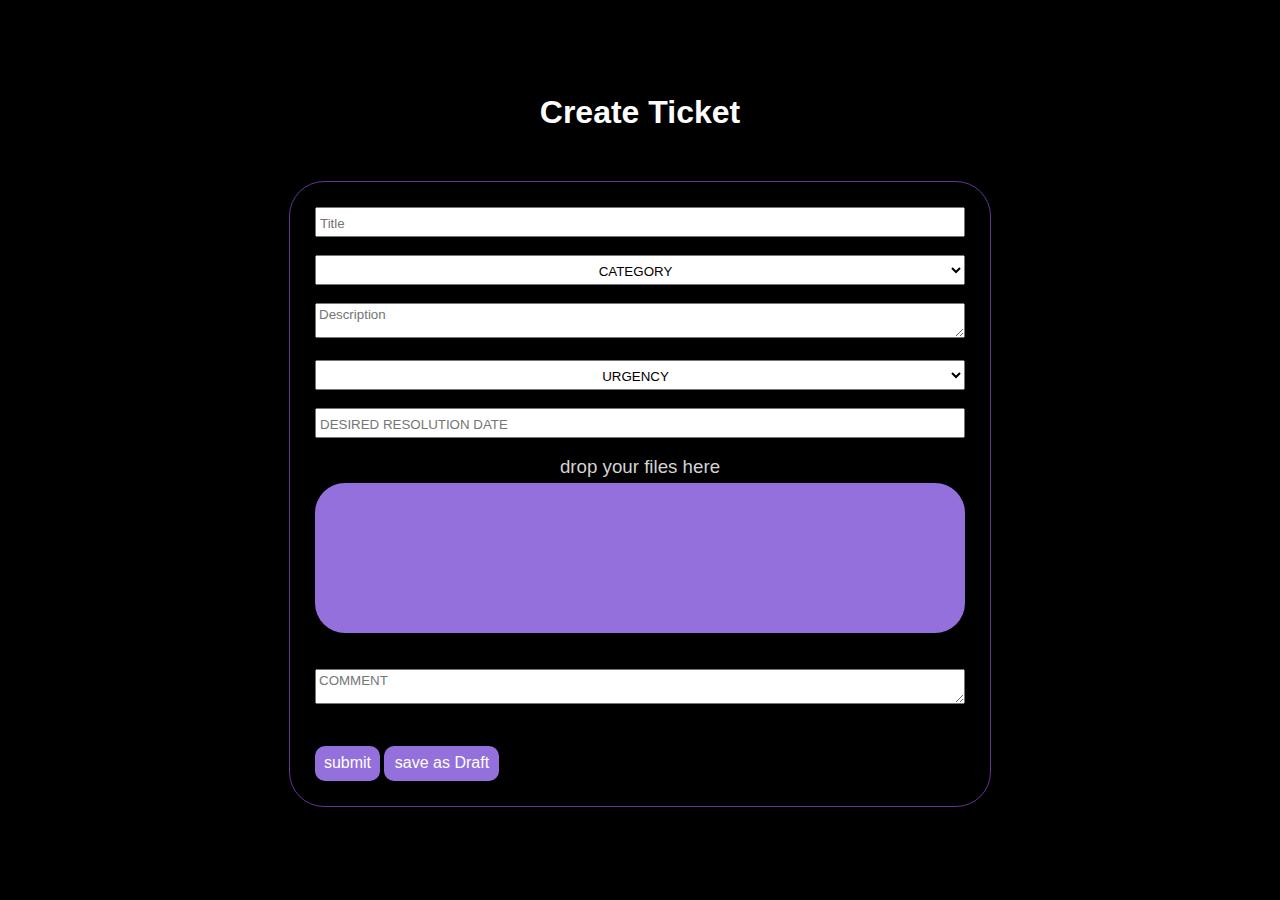
==== src/main/resources/templates/create-ticket.html @ 793d711b "feat: add create ticket page" ====
<!DOCTYPE html>
<html lang="en">
<head>
  <title>Create Ticket</title>
  <meta charset="UTF-8">
  <link rel="stylesheet" href="../static/public/style/create-ticket.css">
</head>

<header>
  <h1>Create Ticket</h1>
</header>

<body>

<form id="ticket-form" class="ticket-form">
  <input type="text"
         id="name"
         name="name"
         placeholder="Title"
         required>
  <br><br>

  <select id="category" name="category" required>
    <option selected disabled>CATEGORY</option>
    <option value="1">Application &amp; Services</option>
    <option value="2">Benefits &amp; Paper Work</option>
    <option value="3">Hardware &amp; Software</option>
    <option value="4">People Management</option>
    <option value="5">Security &amp; Access</option>
    <option value="6">Workplaces &amp; Facilities</option>
  </select>
  <br><br>

  <textarea id="description"
            name="description"
            placeholder="Description"></textarea>
  <br><br>

  <select id="urgency"
          name="urgency"
          required>
    <option selected disabled>URGENCY</option>
    <option id="1" value="CRITICAL">CRITICAL</option>
    <option id="2" value="HIGH">HIGH</option>
    <option id="3" value="MEDIUM">MEDIUM</option>
    <option id="4" value="LOW">LOW</option>
  </select>
  <br><br>

  <input type="text"
         placeholder="DESIRED RESOLUTION DATE"
         onfocus="(this.type='date')"
         onblur="(this.type='text')" id="desired-resolution-date"
         required>
  <br><br>

  <h3>drop your files here</h3>
  <div class="drop-area" id="drop-area">
    <input class="drop-input"
           type="file" id="drop-input"
           multiple>
  </div>

  <br><br>

  <textarea id="comment"
            name="comment"
            placeholder="COMMENT"></textarea>

  <br><br>

  <button type="button"
          class="submit-button"
          id="submit-button">submit</button>
  <button type="button"
          class="draft-button"
          id="draft-button">save as Draft</button>
</form>
<script src="../static/public/script/drag-n-drop.js"></script>
<script src="../static/public/script/create-ticket.js"></script>
</body>
</html>
---- src/main/resources/static/public/style/create-ticket.css ----
*{
    margin: 0;
    padding: 0;
    box-sizing: border-box;
    font-family: Arial, Helvetica, sans-serif;
}

h1 {
    margin-bottom: 50px;
    color: white;
}

h3 {
    text-align: center;
    margin-bottom: 5px;
    font-weight: 350;
    color: lightgray;
}

body {
    background: black;
    color: white;
    display: flex;
    flex-direction: column;
    justify-content: center;
    align-items: center;
    padding: 15px;
    width: 100%;
    min-height: 100vh;
}

.drop-area {
    width: 650px;
    height: 150px;
    background: mediumpurple;
    text-align: center;
    border-radius: 30px;
    cursor: pointer;
}

.drop-input {
    visibility: hidden;
}

.popup {
    position: absolute;
    background-color: #333;
    color: #fff;
    padding: 5px;
    border-radius: 5px;
    font-size: 12px;
    z-index: 9999;
}

.file-container {
    display: inline-block;
}

.file-preview {
    display: inline-block;
    text-align: center;
}

.file-preview img,
.file-preview embed,
.file-preview iframe {
    display: block;
    margin: 0 auto;
}

.drop-area p {
    color: lightgray;
    font-family: sans-serif;
    font-weight: 300;
}

.ticket-form {
    max-width: 720px;
    max-height: 750px;
    padding: 25px;
    border: 1px solid rebeccapurple;
    border-radius: 35px;
}

.ticket-form input,
.ticket-form textarea,
.ticket-form select {
    max-width: 650px;
    width: 100%;
    text-align: left;
    padding-left: 3px;
    padding-top: 3px;
    min-height: 30px;
}

#category {
    text-align: center;
}


.ticket-form button {
    margin-top: 20px;
    align-self: flex-end;
}

#urgency {
    text-align: center;
}

button {
    padding: 5px;
    all:unset;
    text-align: center;
    align-content: center;
    transition-duration: 0.45s;
}


.submit-button {
    height: 35px;
    width: 65px;
    border-radius: 10px;
    background-color: mediumpurple;
    color: white;
}

.draft-button {
    height: 35px;
    width: 115px;
    border-radius: 10px;
    background-color: mediumpurple;
    color: white;
}

.submit-button:hover {
    background-color: wheat;
    color: rebeccapurple;
}

.draft-button:hover {
    background-color: wheat;
    color: rebeccapurple;
}
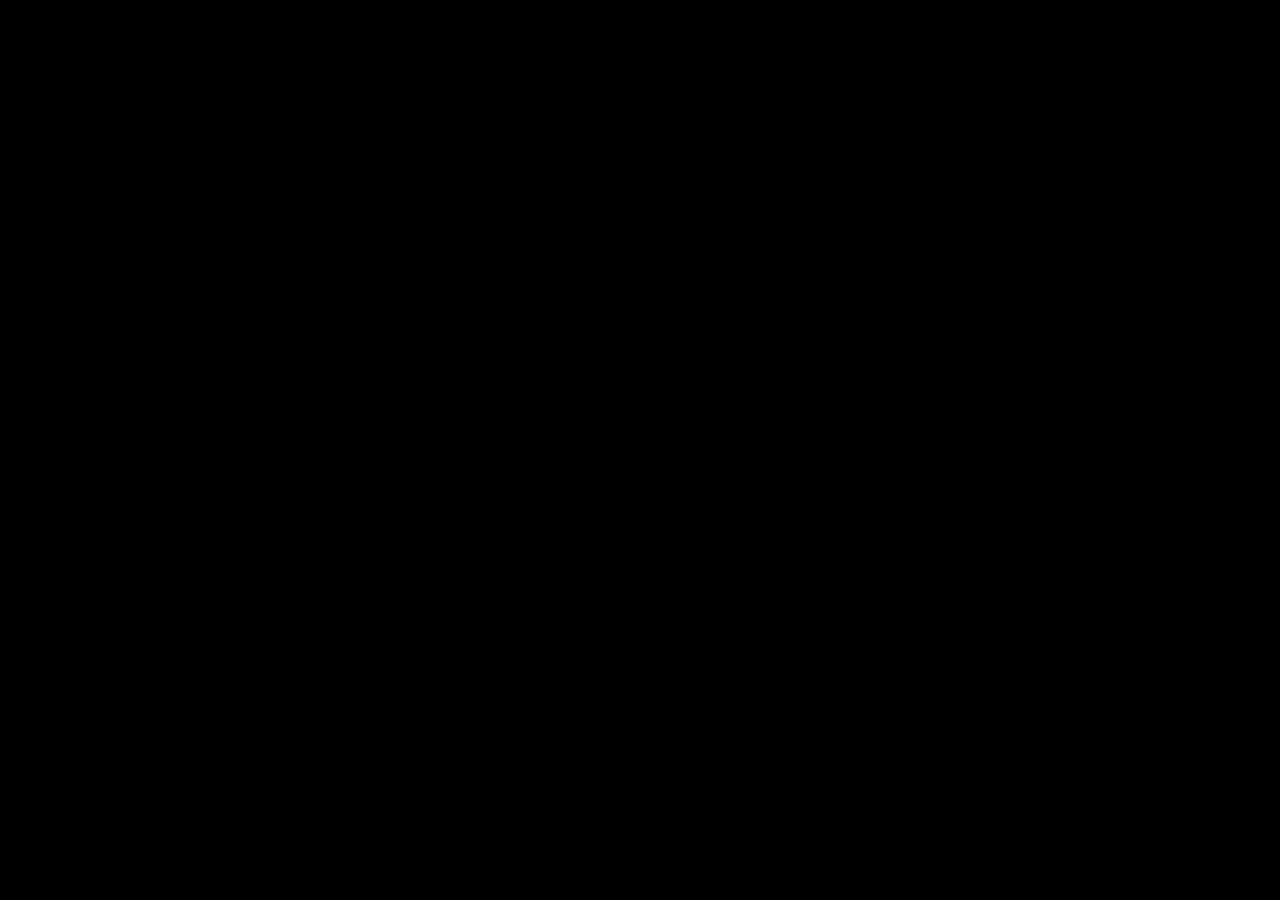
==== commit bbb3e766: "feat: add edit ticket page feat: delegate page render to js refactor: some minor refactor for layout" ====
--- a/src/main/resources/templates/create-ticket.html
+++ b/src/main/resources/templates/create-ticket.html
@@ -4,79 +4,10 @@
   <title>Create Ticket</title>
   <meta charset="UTF-8">
   <link rel="stylesheet" href="../static/public/style/create-ticket.css">
+  <script src="../static/public/script/create-ticket.js"></script>
 </head>
-
-<header>
-  <h1>Create Ticket</h1>
-</header>
 
 <body>
 
-<form id="ticket-form" class="ticket-form">
-  <input type="text"
-         id="name"
-         name="name"
-         placeholder="Title"
-         required>
-  <br><br>
-
-  <select id="category" name="category" required>
-    <option selected disabled>CATEGORY</option>
-    <option value="1">Application &amp; Services</option>
-    <option value="2">Benefits &amp; Paper Work</option>
-    <option value="3">Hardware &amp; Software</option>
-    <option value="4">People Management</option>
-    <option value="5">Security &amp; Access</option>
-    <option value="6">Workplaces &amp; Facilities</option>
-  </select>
-  <br><br>
-
-  <textarea id="description"
-            name="description"
-            placeholder="Description"></textarea>
-  <br><br>
-
-  <select id="urgency"
-          name="urgency"
-          required>
-    <option selected disabled>URGENCY</option>
-    <option id="1" value="CRITICAL">CRITICAL</option>
-    <option id="2" value="HIGH">HIGH</option>
-    <option id="3" value="MEDIUM">MEDIUM</option>
-    <option id="4" value="LOW">LOW</option>
-  </select>
-  <br><br>
-
-  <input type="text"
-         placeholder="DESIRED RESOLUTION DATE"
-         onfocus="(this.type='date')"
-         onblur="(this.type='text')" id="desired-resolution-date"
-         required>
-  <br><br>
-
-  <h3>drop your files here</h3>
-  <div class="drop-area" id="drop-area">
-    <input class="drop-input"
-           type="file" id="drop-input"
-           multiple>
-  </div>
-
-  <br><br>
-
-  <textarea id="comment"
-            name="comment"
-            placeholder="COMMENT"></textarea>
-
-  <br><br>
-
-  <button type="button"
-          class="submit-button"
-          id="submit-button">submit</button>
-  <button type="button"
-          class="draft-button"
-          id="draft-button">save as Draft</button>
-</form>
-<script src="../static/public/script/drag-n-drop.js"></script>
-<script src="../static/public/script/create-ticket.js"></script>
 </body>
 </html>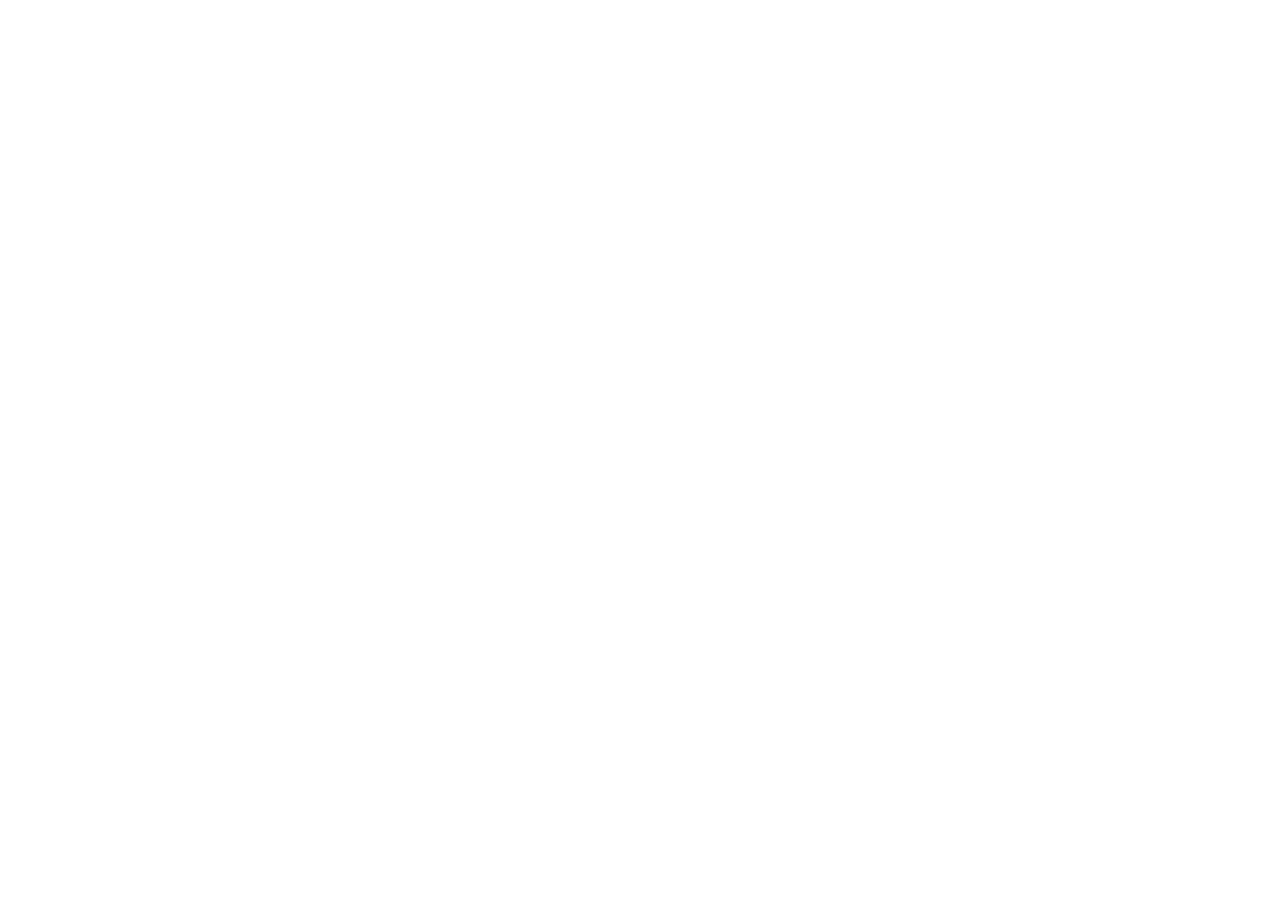
==== commit 730ac487: "temp: temp commit, fixed files paths" ====
--- a/src/main/resources/templates/create-ticket.html
+++ b/src/main/resources/templates/create-ticket.html
@@ -3,8 +3,8 @@
 <head>
   <title>Create Ticket</title>
   <meta charset="UTF-8">
-  <link rel="stylesheet" href="../static/public/style/create-ticket.css">
-  <script src="../static/public/script/create-ticket.js"></script>
+  <link rel="stylesheet" href="/public/style/create-ticket.css">
+  <script src="/public/script/create-ticket.js"></script>
 </head>
 
 <body>
